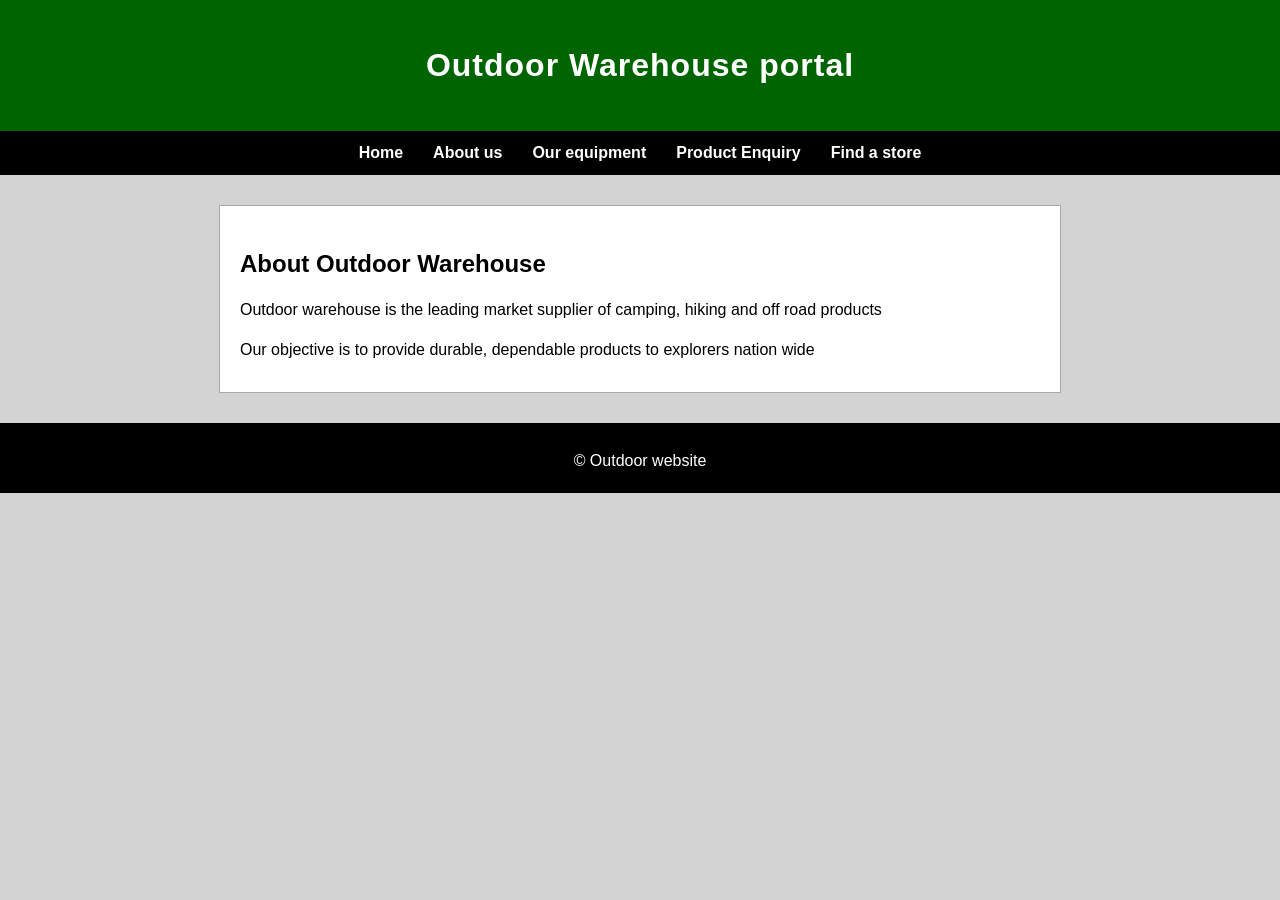
==== about.html @ 3ef7db89 "Add files via upload Add website files and CSS styling" ====
<!DOCTYPE html>
<html lang="en">
    <head>
        <meta charset="UTF-8"> 
        <title>Outdoor Warehouse Home page</title>
        <link rel="stylesheet" type="text/css" href="css/style.css">
    </head>
    <body>
        <header>
        <h1>Outdoor Warehouse portal</h1>
        </header>
        <nav>
            <ul>
                <li><a href="index.html">Home</a></li>
                <li><a href="about.html">About us</a></li>
                <li><a href="products.html">Our equipment</a></li>
                <li><a href="enquiry.html">Product Enquiry</a></li>
                <li><a href="contact.html">Find a store</a></li>
            </ul>
        </nav>
        <main>
            <h2>About Outdoor Warehouse</h2>
            <p>Outdoor warehouse is the leading market supplier of camping, hiking and off road products</p>
            <p>Our objective is to provide durable, dependable products to explorers nation wide </p>
        </main>
        <footer>
            <p>&COPY; Outdoor website</p>
        </footer>
    </body>
</html>
---- css/style.css ----
/*
Click nbfs://nbhost/SystemFileSystem/Templates/Licenses/license-default.txt to change this license
Click nbfs://nbhost/SystemFileSystem/Templates/JSP_Servlet/CascadeStyleSheet.css to edit this template
*/
/* 
    Created on : 14 Aug 2026
    Edited on : 18 September 2026
    Author     : Siya
*/
body {
    font-family: Arial, sans-serif;
    margin: 0;
    padding: 0;
    background-color: lightgray;
    color: black;
    line-height: 1.5;
}

h1 {
    font-size: 2em;
    letter-spacing: 1px;
}

h2 {
    font-size: 1.5em;
    font-weight: bold;
    margin-bottom: 10px;
}

h3 {
    font-size: 1.2em;
    font-weight: bold;
}

p {
    font-size: 1em;
    margin-bottom: 10px;
}

header {
    background-color: darkgreen;
    color: white;
    padding: 20px;
    text-align: center;
}

nav {
    background-color: black;
    padding: 10px;
}

nav ul {
    list-style-type: none;
    margin: 0;
    padding: 0;
    display: flex;
    justify-content: center;
    flex-wrap: wrap;
}

nav ul li {
    margin: 0 15px;
}

nav ul li a {
    color: white;
    text-decoration: none;
    font-weight: bold;
}

nav ul li a:hover,
nav ul li a:focus {
    color: lightgreen;
}

nav ul li a:active {
    color: yellow;
}

main {
    max-width: 800px;
    margin: 30px auto;
    padding: 20px;
    background-color: white;
    border: 1px solid darkgray;
}

.branch-card {
    background-color: whitesmoke;
    border: 1px solid darkgray;
    box-shadow: 2px 2px 5px rgba(0, 0, 0, 0.2);
    padding: 15px;
    margin-bottom: 15px;
}

form label {
    font-weight: bold;
}

form input,
form select,
form textarea {
    width: 100%;
    padding: 8px;
    margin-top: 5px;
    border: 1px solid darkgray;
}

form input:focus,
form select:focus,
form textarea:focus {
    border-color: darkgreen;
    outline: none;
}

form button {
    background-color: darkgreen;
    color: white;
    border: none;
    padding: 10px 20px;
    font-weight: bold;
}

form button:hover {
    background-color: green;
}

form button:active {
    background-color: black;
}

footer {
    background-color: black;
    color: white;
    text-align: center;
    padding: 10px;
}

@media screen and (max-width: 48em) {
    nav ul {
        flex-direction: column;
        align-items: center;
    }

    nav ul li {
        margin: 5px 0;
    }

    main {
        width: 90%;
        margin: 20px auto;
    }
}

@media screen and (max-width: 30em) {
    header h1 {
        font-size: 1.5em;
    }

    h2 {
        font-size: 1.2em;
    }
}
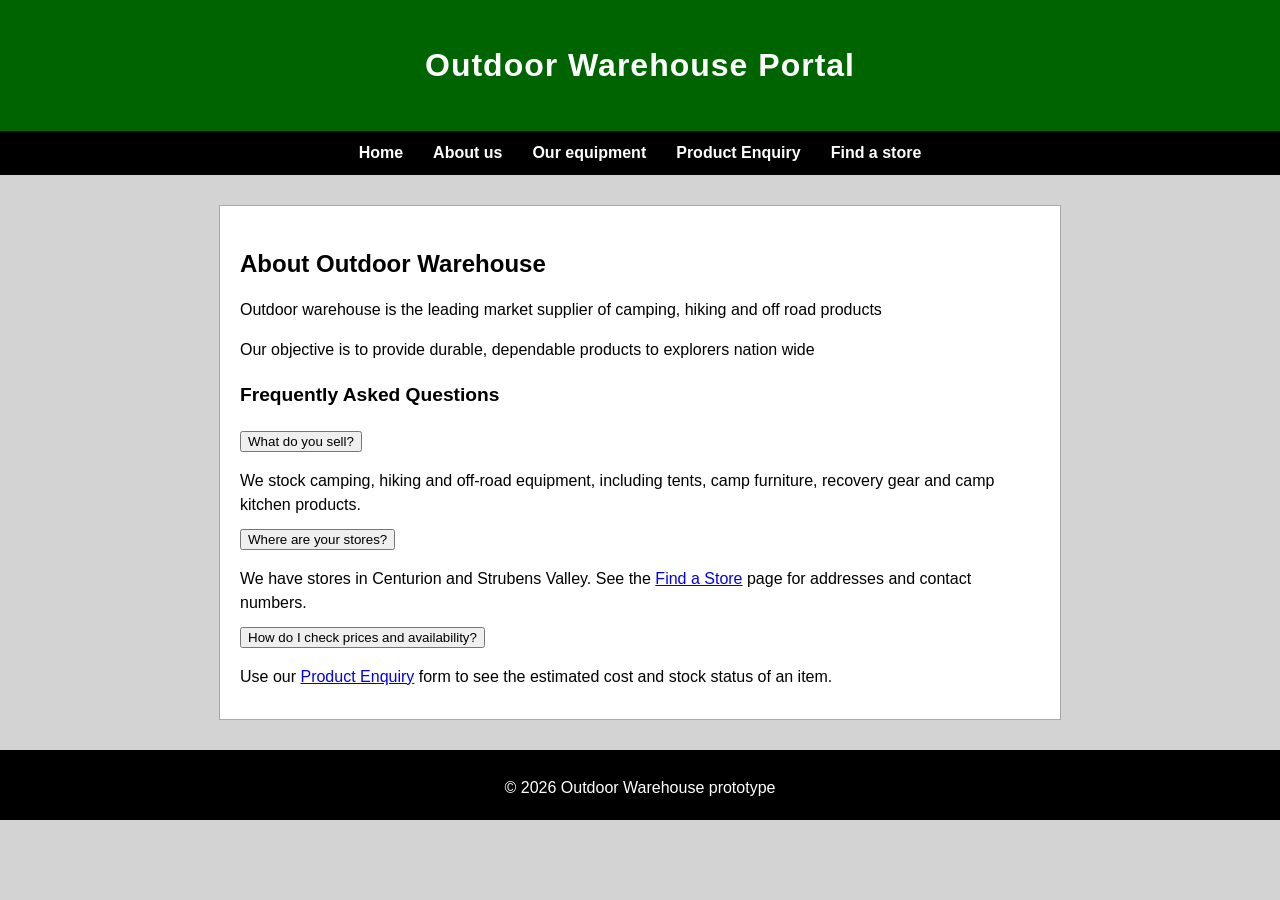
==== commit 7032f6cd: "Add files via upload" ====
--- a/about.html
+++ b/about.html
@@ -2,12 +2,13 @@
 <html lang="en">
     <head>
         <meta charset="UTF-8"> 
-        <title>Outdoor Warehouse Home page</title>
+        <meta name="viewport" content="width = device-width, initial-scale=1.0">
+        <title>About Us | Outdoor Warehouse</title>
         <link rel="stylesheet" type="text/css" href="css/style.css">
     </head>
     <body>
         <header>
-        <h1>Outdoor Warehouse portal</h1>
+        <h1>Outdoor Warehouse Portal</h1>
         </header>
         <nav>
             <ul>
@@ -22,9 +23,37 @@
             <h2>About Outdoor Warehouse</h2>
             <p>Outdoor warehouse is the leading market supplier of camping, hiking and off road products</p>
             <p>Our objective is to provide durable, dependable products to explorers nation wide </p>
+            
+            <h3>Frequently Asked Questions</h3>
+           <div class="accordion">
+
+           <div class="accordion-item">
+           <button class="accordion-header" aria-expanded="false">What do you sell?</button>
+           <div class="accordion-panel">
+           <p>We stock camping, hiking and off-road equipment, including tents, camp furniture, recovery gear and camp kitchen products.</p>
+           </div>
+           </div>
+
+        <div class="accordion-item">
+        <button class="accordion-header" aria-expanded="false">Where are your stores?</button>
+        <div class="accordion-panel">
+            <p>We have stores in Centurion and Strubens Valley. See the <a href="contact.html">Find a Store</a> page for addresses and contact numbers.</p>
+        </div>
+        </div>
+
+        <div class="accordion-item">
+        <button class="accordion-header" aria-expanded="false">How do I check prices and availability?</button>
+        <div class="accordion-panel">
+            <p>Use our <a href="enquiry.html">Product Enquiry</a> form to see the estimated cost and stock status of an item.</p>
+        </div>
+        </div>
+
+        </div>
+            
         </main>
         <footer>
-            <p>&COPY; Outdoor website</p>
+            <p>&copy; 2026 Outdoor Warehouse prototype</p>
         </footer>
+        <script src="js/accordion.js"></script>
     </body>
 </html>
